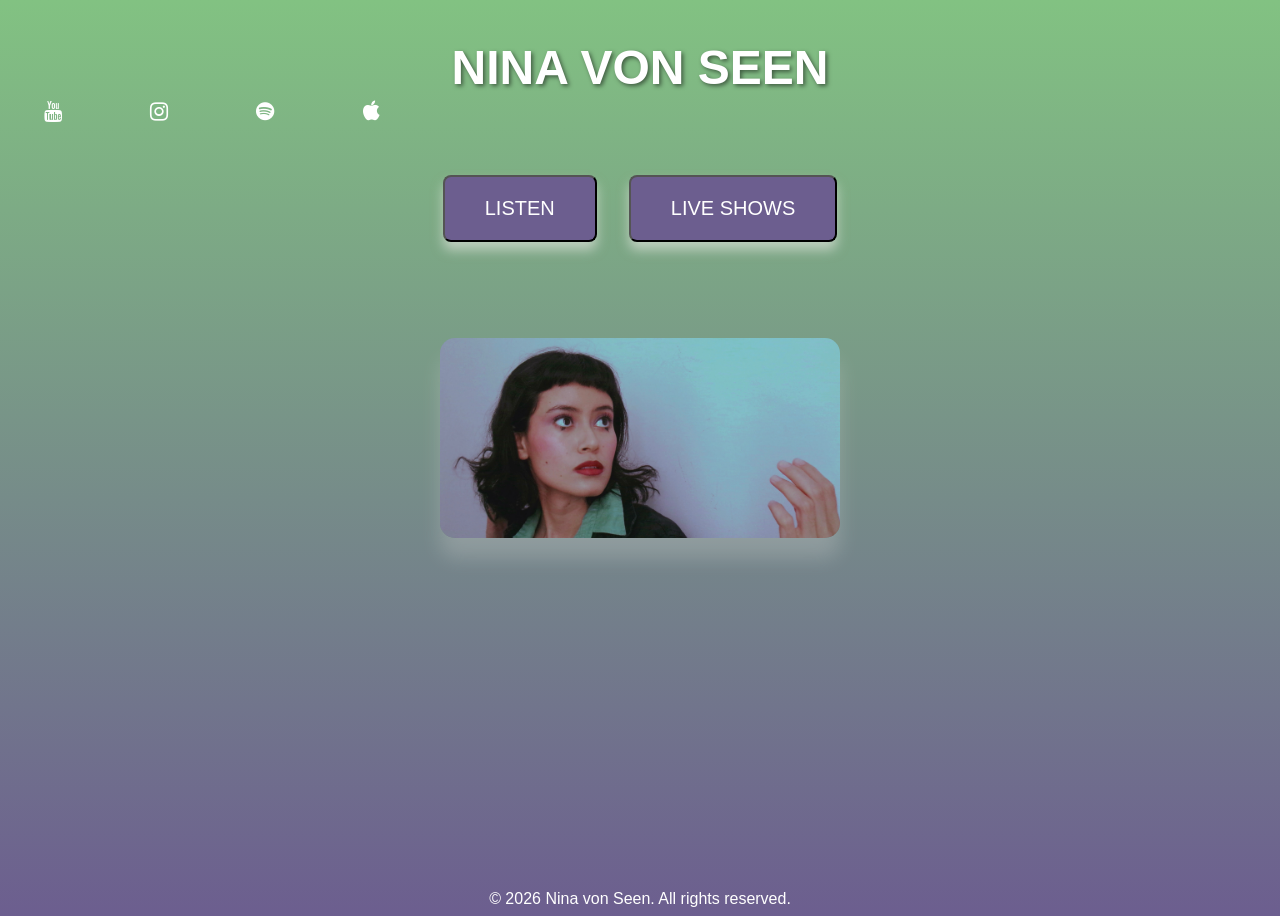
==== index.html @ ce3b1a43 "Add files via upload" ====
<!DOCTYPE html>
<html lang="en">
<head>
    <meta charset="utf-8">
    <meta name="viewport" content="width=device-width, initial-scale=1.0">
    <link rel="stylesheet" href="style.css">
    <link rel="stylesheet" href="https://cdnjs.cloudflare.com/ajax/libs/font-awesome/4.7.0/css/font-awesome.min.css">

    <Title>Nina von Seen</Title>
</head>
<body>
   <a href="index.html"><h1>NINA VON SEEN</h1></a>

   <div class="menu">
     <a href="music.html" target="_blank"><button class="listen">LISTEN </button></a>
     <a href="live.html" target="_blank"><button class="live-shows">LIVE SHOWS</button></a>
   </div>

 <div class="gallery">

    
    <a href="https://youtu.be/9tOr7WdWoZA?si=TDsCfS7SPl_XciTe" target="_blank"><img src="thefool1.JPEG" alt="The Fool 1"></a>
  
 </div>
  
 <div class="icons">
  <a href="https://www.youtube.com/@NinavonSeen" class="fa fa-youtube fa-lg"></a>
  <a href="https://www.instagram.com/ninavonseen/" class="fa fa-instagram fa-lg"></a>
  <a href="https://open.spotify.com/artist/7HeaD4Bp20qNvvOxPBIOLq?si=TxBeZrnQSLyCMhZTUOX5rA" class="fa fa-spotify fa-lg"></a>
  <a href="https://music.apple.com/us/artist/nina-von-seen/1836482735" class="fa fa-apple fa-lg"></a>
  <a href="https://www.tiktok.com/@ninavonseen" class="fa fa-tiktok fa-lg"></a>
 </div>

<footer>
    <p>© 2026 Nina von Seen. All rights reserved.</p>
</footer>

</body>
</html>
---- style.css ----
body{
    background: linear-gradient(#82C282, #6C5E8F) no-repeat;
    min-height: 100vh;
    display: flex;
    flex-direction: column;
}

h1{
    text-align: center;
    color: #fff;
    font-family: 'Copperplate', sans-serif;
    font-size: 3rem;
    margin-top: 2rem;
    text-shadow: 2px 2px 4px rgba(0, 0, 0, 0.5);

}
.menu{
    display: flex;
    justify-content: center;
    margin-top: 3rem;
    gap: 2rem;
}

.listen, .live-shows{
    background-color: #6C5E8F;
    border-radius: 8px;
    box-shadow: 0 8px 12px rgba(255, 247, 247, 0.5);
    padding: 20px 40px;
    display: block inline;
    margin: auto;
    color: #fff;
    font-family: 'Copperplate', sans-serif;
    font-size: 1.25rem;


}

.listen:hover, .live-shows:hover{
    background-color: #82C282;
    box-shadow: 0 12px 16px #6C5E8F;
    transform: translateY(-3px);
    transition: all 0.3s ease;
}

.gallery{
    display: flex;
    justify-content: center;
    align-items: center;
    width: 100%;
    margin-top: 6rem;
}

.gallery img{
    width: 400px;
    height: 200px;
    object-fit: cover;
    border-radius: 15px;
    transition: all 0.3s ease;
    box-shadow: 0 20px 20px rgba(248, 242, 242, 0.2);
}

.gallery img:hover{
    width: 260px;
    height: 340px;
    z-index: 10;
    transition: all 0.3s ease;
    box-shadow: 40px 40px 40px rgba(248, 246, 246, 0.3);
}

.icons {
    display: flex;
    justify-content: center;
    align-items: center;
    gap: 1rem;
    margin-top: 4rem;
    position: absolute;
    top: 20px;
}
.fa{
    padding: 20px;
   font-size: 30px;
   width: 50px;
   text-align: center;
   text-decoration: none;
    color: #fff;
    border-radius: 50%;}
    

p, section{
    margin: 0;
    color: #fff;
    text-align: center;
    margin-top: 2rem;
    font-family: 'Copperplate', sans-serif;
   
}
a{
    text-decoration: none;
    color: #fff;
}

footer{
    text-align: center;
    margin-top: auto;
    color: #fff;
    font-family: 'Copperplate', sans-serif;
    font-size: 1rem;
}
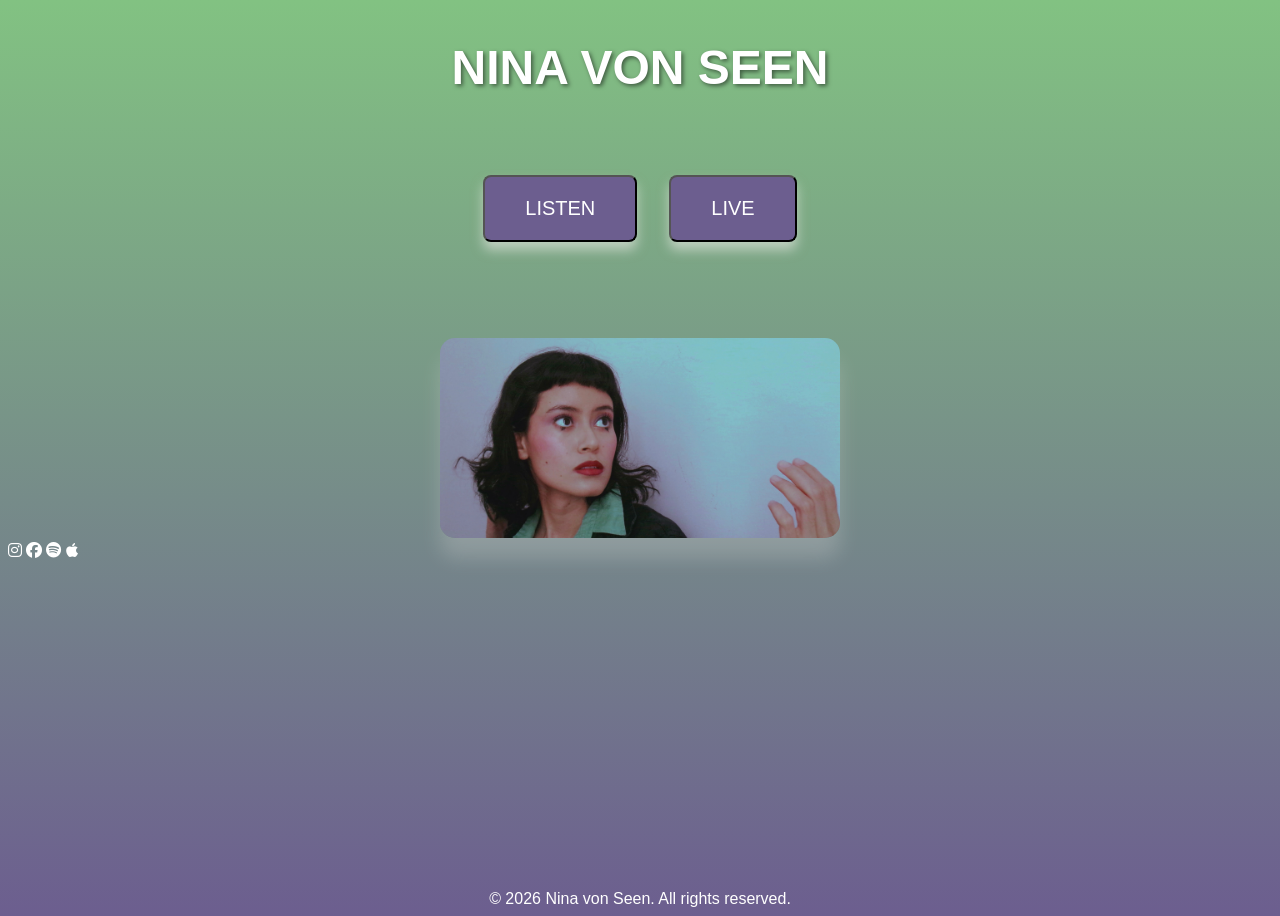
==== commit a0881b1a: "Update Font Awesome and add social media links Updated Font Awesome version and modified button text" ====
--- a/index.html
+++ b/index.html
@@ -4,8 +4,7 @@
     <meta charset="utf-8">
     <meta name="viewport" content="width=device-width, initial-scale=1.0">
     <link rel="stylesheet" href="style.css">
-    <link rel="stylesheet" href="https://cdnjs.cloudflare.com/ajax/libs/font-awesome/4.7.0/css/font-awesome.min.css">
-
+    <link rel="stylesheet" href="https://cdnjs.cloudflare.com/ajax/libs/font-awesome/6.5.2/css/all.min.css">
     <Title>Nina von Seen</Title>
 </head>
 <body>
@@ -13,7 +12,7 @@
 
    <div class="menu">
      <a href="music.html" target="_blank"><button class="listen">LISTEN </button></a>
-     <a href="live.html" target="_blank"><button class="live-shows">LIVE SHOWS</button></a>
+     <a href="live.html" target="_blank"><button class="live-shows">LIVE</button></a>
    </div>
 
  <div class="gallery">
@@ -22,14 +21,25 @@
     <a href="https://youtu.be/9tOr7WdWoZA?si=TDsCfS7SPl_XciTe" target="_blank"><img src="thefool1.JPEG" alt="The Fool 1"></a>
   
  </div>
+
+ <div class="social-icons">
+    <a href="https://instagram.com/ninavonseen" target="_blank" aria-label="Instagram">
+        <i class="fa-brands fa-instagram"></i>
+    </a>
+
+    <a href="https://facebook.com/ninavonseen" target="_blank" aria-label="Facebook">
+        <i class="fa-brands fa-facebook"></i>
+    </a>
+
+    <a href="https://open.spotify.com/artist/7HeaD4Bp20qNvvOxPBIOLq?si=VnccBDBaRWGDLLjQy9lajw" target="_blank" aria-label="Spotify">
+        <i class="fa-brands fa-spotify"></i>
+    </a>
+
+    <a href="https://music.apple.com/us/artist/nina-von-seen/1836482735" target="_blank" aria-label="Apple Music">
+        <i class="fa-brands fa-apple"></i>
+    </a>
+</div>
   
- <div class="icons">
-  <a href="https://www.youtube.com/@NinavonSeen" class="fa fa-youtube fa-lg"></a>
-  <a href="https://www.instagram.com/ninavonseen/" class="fa fa-instagram fa-lg"></a>
-  <a href="https://open.spotify.com/artist/7HeaD4Bp20qNvvOxPBIOLq?si=TxBeZrnQSLyCMhZTUOX5rA" class="fa fa-spotify fa-lg"></a>
-  <a href="https://music.apple.com/us/artist/nina-von-seen/1836482735" class="fa fa-apple fa-lg"></a>
-  <a href="https://www.tiktok.com/@ninavonseen" class="fa fa-tiktok fa-lg"></a>
- </div>
 
 <footer>
     <p>© 2026 Nina von Seen. All rights reserved.</p>
